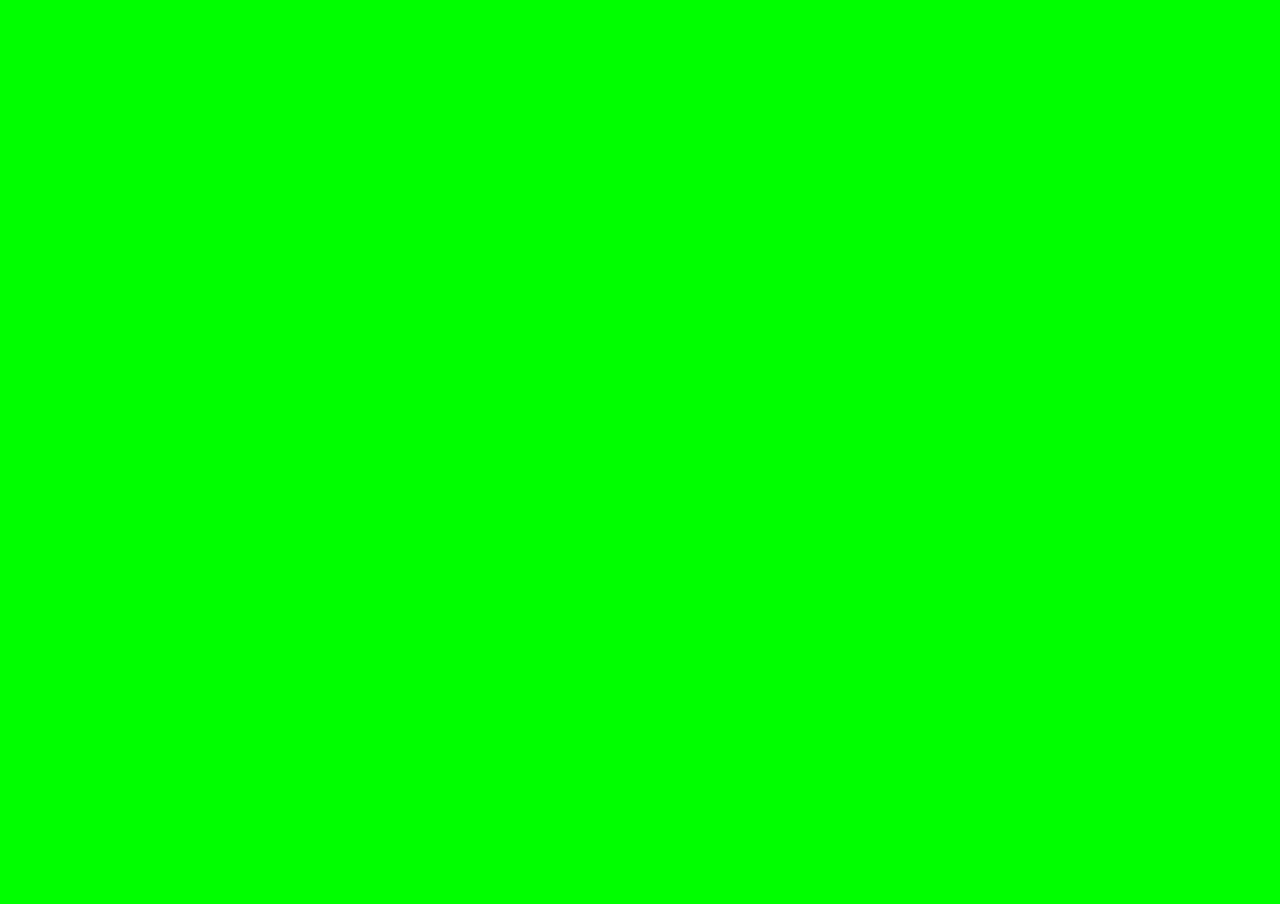
==== rain.html @ 8b12d723 "Change rain effect background color" ====
<!DOCTYPE html>
<html lang="en">
  <head>
    <meta charset="UTF-8" />
    <meta name="viewport" content="width=device-width, initial-scale=1.0" />
    <title>Raining</title>
    <style>
      html,
      body {
        width: 100vw;
        height: 100vh;
        margin: 0;
        padding: 0;
        overflow: hidden;
        background: #00ff00;
      }

      .container {
        background: transparent;
      }

      canvas {
        width: 100vw;
        height: 100vh;
        position: relative;
        z-index: 200;
      }
    </style>
  </head>
  <body>
    <div class="container">
      <canvas id="canvas"></canvas>
    </div>
    <script src="https://cdnjs.cloudflare.com/ajax/libs/EaselJS/0.8.0/easeljs.min.js"></script>
    <script>
      const canvas = document.getElementById('canvas');
      const ctx = canvas.getContext('2d');
      const count = 500;
      const rain = [];
      var w, h;

      function init() {
        w = canvas.width = window.innerWidth;
        h = canvas.height = window.innerHeight;
        window.addEventListener('resize', onResizeHandler);
        createjs.Ticker.addEventListener('tick', handleTick);
        createjs.Ticker.framerate = 100;
        pushRain();
      }

      // to generate finite values
      function random(min, max) {
        return min + Math.random() * (max - min + 1);
      }

      function pushRain() {
        for (var i = 0; i < count; i++) {
          rain.push({
            x: Math.random() * w * 1.2,
            y: Math.random() * h,
            length: Math.random() * 2.5,
            width: random(1, 1),
            opacity: random(0.1, 0.5),
            speedX: random(-1, -2),
            speedY: random(7, 15),
          });
        }
      }

      function draw() {
        let i = 0;
        for (i = 0; i < rain.length; i++) {
          const raindrop = rain[i];
          const startpoint = { x: raindrop.x, y: raindrop.y };
          const endpoint = {
            x: raindrop.x + raindrop.speedX * raindrop.length,
            y: raindrop.y + raindrop.speedY * raindrop.length,
          };
          const grad = ctx.createLinearGradient(startpoint.x, startpoint.y, endpoint.x, endpoint.y);
          grad.addColorStop(0, 'rgba(236,236,236,0)');
          grad.addColorStop(1, 'rgba(236,236,236,' + raindrop.opacity + ')');

          ctx.beginPath();
          ctx.moveTo(startpoint.x, startpoint.y);
          ctx.lineTo(endpoint.x, endpoint.y);
          ctx.strokeStyle = grad;
          ctx.lineWidth = raindrop.width;
          ctx.lineCap = 'round';
          ctx.stroke();
        }
      }

      function move() {
        let i = 0;
        for (i = 0; i < rain.length; i++) {
          let raindrop = rain[i];
          raindrop.x += raindrop.speedX;
          raindrop.y += raindrop.speedY;
          if (raindrop.y > h) {
            raindrop.x = Math.random() * w * 1.2;
            raindrop.y = -20;
          }
        }
      }

      function update() {
        ctx.clearRect(0, 0, w, h);
        move();
        draw();
      }

      function onResizeHandler() {
        w = canvas.width = window.innerWidth;
        h = canvas.height = window.innerHeight;
      }

      function handleTick(ev) {
        if (!ev.paused) {
          update();
        }
      }

      init();
    </script>
  </body>
</html>
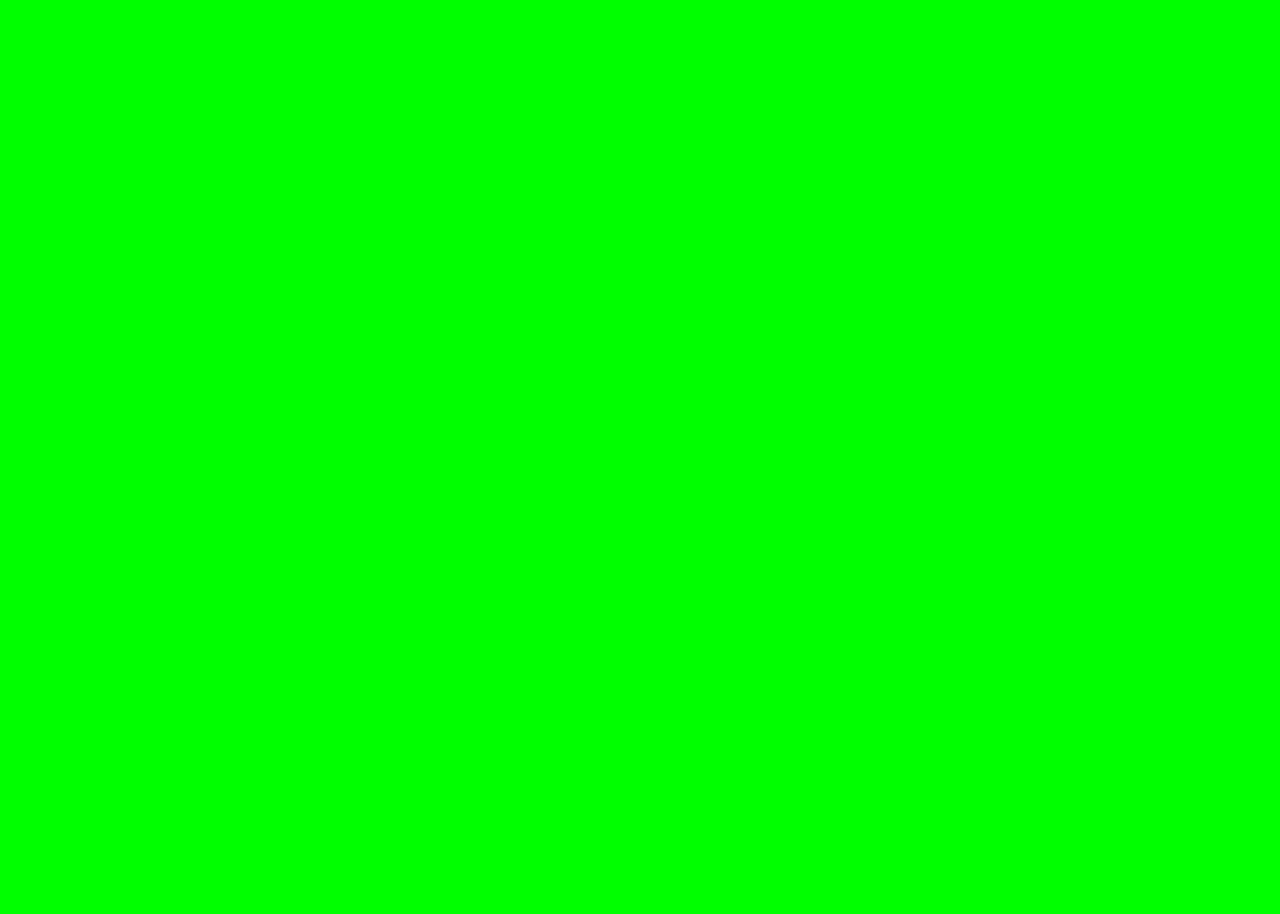
==== commit caee355b: "Updated JQuery cdn." ====
--- a/rain.html
+++ b/rain.html
@@ -5,122 +5,267 @@
     <meta name="viewport" content="width=device-width, initial-scale=1.0" />
     <title>Raining</title>
     <style>
-      html,
+      html {
+        height: 100%;
+      }
+
       body {
-        width: 100vw;
-        height: 100vh;
+        height: 100%;
         margin: 0;
-        padding: 0;
         overflow: hidden;
         background: #00ff00;
-      }
-
-      .container {
-        background: transparent;
-      }
-
-      canvas {
-        width: 100vw;
-        height: 100vh;
-        position: relative;
-        z-index: 200;
+        /* background: #000; */
+      }
+
+      .rain {
+        position: absolute;
+        left: 0;
+        width: 100%;
+        height: 100%;
+        z-index: 2;
+      }
+
+      .rain.back-row {
+        display: none;
+        z-index: 1;
+        bottom: 60px;
+        opacity: 0.5;
+      }
+
+      body.back-row-toggle .rain.back-row {
+        display: block;
+      }
+
+      .drop {
+        position: absolute;
+        bottom: 100%;
+        width: 15px;
+        height: 120px;
+        pointer-events: none;
+        animation: drop 0.5s linear infinite;
+      }
+
+      @keyframes drop {
+        0% {
+          transform: translateY(0vh);
+        }
+        75% {
+          transform: translateY(90vh);
+        }
+        100% {
+          transform: translateY(90vh);
+        }
+      }
+
+      .stem {
+        width: 1px;
+        height: 60%;
+        margin-left: 7px;
+        background: linear-gradient(to bottom, rgba(255, 255, 255, 0), rgba(255, 255, 255, 1));
+        animation: stem 0.5s linear infinite;
+      }
+
+      @keyframes stem {
+        0% {
+          opacity: 1;
+        }
+        65% {
+          opacity: 1;
+        }
+        75% {
+          opacity: 0;
+        }
+        100% {
+          opacity: 0;
+        }
+      }
+
+      .splat {
+        width: 15px;
+        height: 10px;
+        border-top: 2px dotted rgba(255, 255, 255, 0.5);
+        border-radius: 50%;
+        opacity: 1;
+        transform: scale(0);
+        animation: splat 0.5s linear infinite;
+        display: none;
+      }
+
+      body.splat-toggle .splat {
+        display: block;
+      }
+
+      @keyframes splat {
+        0% {
+          opacity: 1;
+          transform: scale(0);
+        }
+        80% {
+          opacity: 1;
+          transform: scale(0);
+        }
+        90% {
+          opacity: 0.5;
+          transform: scale(1);
+        }
+        100% {
+          opacity: 0;
+          transform: scale(1.5);
+        }
+      }
+
+      .toggles {
+        position: absolute;
+        top: 0;
+        left: 0;
+        z-index: 3;
+      }
+
+      .toggle {
+        position: absolute;
+        left: 20px;
+        width: 50px;
+        height: 50px;
+        line-height: 51px;
+        box-sizing: border-box;
+        text-align: center;
+        font-family: sans-serif;
+        font-size: 10px;
+        font-weight: bold;
+        background-color: rgba(255, 255, 255, 0.2);
+        color: rgba(0, 0, 0, 0.5);
+        border-radius: 50%;
+        cursor: pointer;
+        transition: background-color 0.3s;
+      }
+
+      .toggle:hover {
+        background-color: rgba(255, 255, 255, 0.25);
+      }
+
+      .toggle:active {
+        background-color: rgba(255, 255, 255, 0.3);
+      }
+
+      .toggle.active {
+        background-color: rgba(255, 255, 255, 0.4);
+      }
+
+      .splat-toggle {
+        top: 20px;
+      }
+
+      .back-row-toggle {
+        top: 90px;
+        line-height: 12px;
+        padding-top: 14px;
+      }
+
+      .single-toggle {
+        top: 160px;
+      }
+
+      body.single-toggle .drop {
+        display: none;
+      }
+
+      body.single-toggle .drop:nth-child(10) {
+        display: block;
       }
     </style>
   </head>
-  <body>
-    <div class="container">
-      <canvas id="canvas"></canvas>
+  <body class="back-row-toggle">
+    <div class="rain front-row"></div>
+    <div class="rain back-row"></div>
+    <div class="toggles">
+      <!-- <div class="splat-toggle toggle">SPLAT</div>
+      <div class="back-row-toggle toggle active">
+        BACK
+        <br />
+        ROW
+      </div>
+      <div class="single-toggle toggle">SINGLE</div> -->
     </div>
-    <script src="https://cdnjs.cloudflare.com/ajax/libs/EaselJS/0.8.0/easeljs.min.js"></script>
-    <script>
-      const canvas = document.getElementById('canvas');
-      const ctx = canvas.getContext('2d');
-      const count = 500;
-      const rain = [];
-      var w, h;
-
-      function init() {
-        w = canvas.width = window.innerWidth;
-        h = canvas.height = window.innerHeight;
-        window.addEventListener('resize', onResizeHandler);
-        createjs.Ticker.addEventListener('tick', handleTick);
-        createjs.Ticker.framerate = 100;
-        pushRain();
-      }
-
-      // to generate finite values
-      function random(min, max) {
-        return min + Math.random() * (max - min + 1);
-      }
-
-      function pushRain() {
-        for (var i = 0; i < count; i++) {
-          rain.push({
-            x: Math.random() * w * 1.2,
-            y: Math.random() * h,
-            length: Math.random() * 2.5,
-            width: random(1, 1),
-            opacity: random(0.1, 0.5),
-            speedX: random(-1, -2),
-            speedY: random(7, 15),
-          });
-        }
-      }
-
-      function draw() {
-        let i = 0;
-        for (i = 0; i < rain.length; i++) {
-          const raindrop = rain[i];
-          const startpoint = { x: raindrop.x, y: raindrop.y };
-          const endpoint = {
-            x: raindrop.x + raindrop.speedX * raindrop.length,
-            y: raindrop.y + raindrop.speedY * raindrop.length,
-          };
-          const grad = ctx.createLinearGradient(startpoint.x, startpoint.y, endpoint.x, endpoint.y);
-          grad.addColorStop(0, 'rgba(236,236,236,0)');
-          grad.addColorStop(1, 'rgba(236,236,236,' + raindrop.opacity + ')');
-
-          ctx.beginPath();
-          ctx.moveTo(startpoint.x, startpoint.y);
-          ctx.lineTo(endpoint.x, endpoint.y);
-          ctx.strokeStyle = grad;
-          ctx.lineWidth = raindrop.width;
-          ctx.lineCap = 'round';
-          ctx.stroke();
-        }
-      }
-
-      function move() {
-        let i = 0;
-        for (i = 0; i < rain.length; i++) {
-          let raindrop = rain[i];
-          raindrop.x += raindrop.speedX;
-          raindrop.y += raindrop.speedY;
-          if (raindrop.y > h) {
-            raindrop.x = Math.random() * w * 1.2;
-            raindrop.y = -20;
-          }
-        }
-      }
-
-      function update() {
-        ctx.clearRect(0, 0, w, h);
-        move();
-        draw();
-      }
-
-      function onResizeHandler() {
-        w = canvas.width = window.innerWidth;
-        h = canvas.height = window.innerHeight;
-      }
-
-      function handleTick(ev) {
-        if (!ev.paused) {
-          update();
-        }
-      }
-
-      init();
-    </script>
   </body>
+  <script src="https://cdn.bootcdn.net/ajax/libs/jquery/2.2.4/jquery.min.js"></script>
+  <script>
+    var makeItRain = function () {
+      //clear out everything
+      $('.rain').empty();
+
+      var increment = 0;
+      var drops = '';
+      var backDrops = '';
+
+      while (increment < 100) {
+        //couple random numbers to use for various randomizations
+        //random number between 98 and 1
+        var randoHundo = Math.floor(Math.random() * (98 - 1 + 1) + 1);
+        //random number between 5 and 2
+        var randoFiver = Math.floor(Math.random() * (5 - 2 + 1) + 2);
+        //increment
+        increment += randoFiver;
+        //add in a new raindrop with various randomizations to certain CSS properties
+        drops +=
+          '<div class="drop" style="left: ' +
+          increment +
+          '%; bottom: ' +
+          (randoFiver + randoFiver - 1 + 100) +
+          '%; animation-delay: 0.' +
+          randoHundo +
+          's; animation-duration: 0.5' +
+          randoHundo +
+          's;"><div class="stem" style="animation-delay: 0.' +
+          randoHundo +
+          's; animation-duration: 0.5' +
+          randoHundo +
+          's;"></div><div class="splat" style="animation-delay: 0.' +
+          randoHundo +
+          's; animation-duration: 0.5' +
+          randoHundo +
+          's;"></div></div>';
+        backDrops +=
+          '<div class="drop" style="right: ' +
+          increment +
+          '%; bottom: ' +
+          (randoFiver + randoFiver - 1 + 100) +
+          '%; animation-delay: 0.' +
+          randoHundo +
+          's; animation-duration: 0.5' +
+          randoHundo +
+          's;"><div class="stem" style="animation-delay: 0.' +
+          randoHundo +
+          's; animation-duration: 0.5' +
+          randoHundo +
+          's;"></div><div class="splat" style="animation-delay: 0.' +
+          randoHundo +
+          's; animation-duration: 0.5' +
+          randoHundo +
+          's;"></div></div>';
+      }
+
+      $('.rain.front-row').append(drops);
+      $('.rain.back-row').append(backDrops);
+    };
+
+    $('.splat-toggle.toggle').on('click', function () {
+      $('body').toggleClass('splat-toggle');
+      $('.splat-toggle.toggle').toggleClass('active');
+      makeItRain();
+    });
+
+    $('.back-row-toggle.toggle').on('click', function () {
+      $('body').toggleClass('back-row-toggle');
+      $('.back-row-toggle.toggle').toggleClass('active');
+      makeItRain();
+    });
+
+    $('.single-toggle.toggle').on('click', function () {
+      $('body').toggleClass('single-toggle');
+      $('.single-toggle.toggle').toggleClass('active');
+      makeItRain();
+    });
+
+    makeItRain();
+  </script>
 </html>
